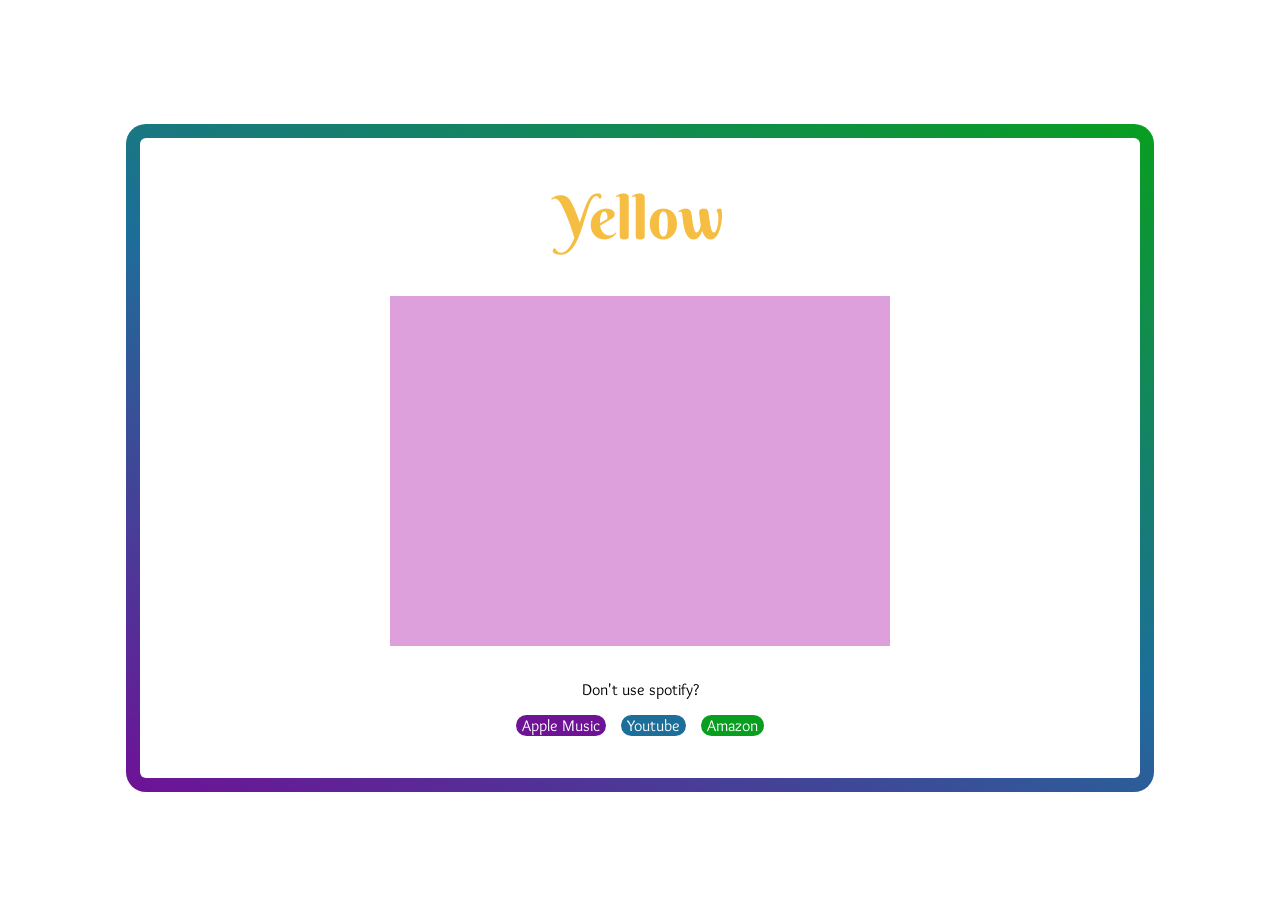
==== yellow.html @ ba8faa59 "Hour 5 update- and rename happy.html to yellow.html" ====
<!DOCTYPE html>

<head>
    <meta charset="UTF-8">
    <link rel="stylesheet" href="style.css">
    <link rel="preconnect" href="https://fonts.googleapis.com">
    <link rel="preconnect" href="https://fonts.gstatic.com" crossorigin>
    <link href="https://fonts.googleapis.com/css2?family=Rye&display=swap" rel="stylesheet">
    <link href="https://fonts.googleapis.com/css2?family=Overlock:ital,wght@0,400;0,700;0,900;1,400;1,700;1,900&display=swap" rel="stylesheet">
</head>

<body style="background-color:white;">
    <div class="page">
        
        <h1 style="margin-top: 0px; color: rgb(245, 189, 65);">Yellow</h1>

        <div class="playlist">
            <iframe data-testid="embed-iframe" style="border-radius:12px" src="https://open.spotify.com/embed/playlist/37i9dQZF1DX0UrRvztWcAU?utm_source=generator" width="100%" height="352" frameBorder="0" allowfullscreen="" allow="autoplay; clipboard-write; encrypted-media; fullscreen; picture-in-picture" loading="lazy"></iframe>
        </div>


        <br>

        <p>Don't use spotify?</p>
        <div class="row">
            <button style='display:inline' id="apple" onclick="window.open('https://music.apple.com/us/playlist/feeling-good/pl.10fc76a3edc14e759deb60535854e339', '_blank')">Apple Music</button>
            <button style='display:inline' id="youtube" onclick="window.open('https://youtu.be/ljnGl5nvUJY?si=qxvqYW2NoPdxhFGQ', '_blank')">Youtube</button>
            <button style='display:inline' id="amazon" onclick="window.open('https://music.amazon.com/playlists/B0861VPZ6D?marketplaceId=ATVPDKIKX0DER&musicTerritory=US&ref=dm_sh_4aqfWyDiIuQtPazERDSXrtawl', '_blank')">Amazon</button>
        </div>
        
        
        
    </div>
    <script src="script.js"></script>
</body>

</html>
---- style.css ----
body {
    background: #6e1296;
    display: flex;
    justify-content: center;
    align-items: center;
    height: 100vh;
    overflow: hidden;
    flex-direction: column;
}

.body {
    width: 800px;
    height: 400px;
    background-color: white;
    opacity: 0.7;
    text-align: center;
    border-radius: 20px;
}

.carouselDiv {
    width: 800px;
    height: 60px;
    overflow: hidden;
    mask-image: linear-gradient(
        to right,
        transparent,
        black 20%,
        black 80%,
        transparent
    );
}

.carousel {
    white-space: nowrap;
    display: inline-block;
    animation: carousel 10s linear infinite;
}

@keyframes carousel {
    0% { transform: translate(0, 0); }
    100% { transform: translate(-50%, 0); }
}

.bar {
    display: flex;
    align-items: center;
    justify-content: center;
    width: fit-content;
    margin: 0 auto;
    background: rgba(255,255,255,0.2);
    padding: 10px;
    border-radius: 30px;
    gap: 15px;
}

.bar input {
    width: 500px;
    height: 60px;
    box-sizing: border-box;

    border: 3px solid rgb(201, 207, 210);
    border-radius: 40px;
    background: transparent;

    padding: 0 20px; 

    font-family: Overlock;
    font-size: 24px;
}

.searchB {
    height: 60px;
    width: 60px;
    border-radius: 20px;
    display: flex;
    align-items: center;
    justify-content: center;
    border: none;
    cursor: pointer;
}

.searchB img {
    width: 30px;
    height: 30px;
}

.row {
    display: flex;
    justify-content: center;
    gap: 15px;
}

.page {
    width: 1000px;
    height: 640px;
    text-align: center;

    background: linear-gradient(white, white) padding-box,
                linear-gradient(24deg,
                    rgba(110, 18, 150, 1) 0%,
                    rgba(29, 110, 153, 1) 50%,
                    rgba(9, 158, 32, 1) 100%) border-box;

    border-radius: 20px;
    border: 14px solid transparent;

    display: flex;
    justify-content: center;
    flex-direction: column;
    align-items: center;
}

.playlist {
    width: 500px;
    height: 350px;
    background-color: plum;
    text-align: center;
}

#apple {
    background-color: rgba(110, 18, 150, 1);
}

#youtube {
    background-color: rgba(29, 110, 153, 1);
}

#amazon {
    background-color: rgba(9, 158, 32, 1);
}

@font-face {
    font-family: Swash;
    src: url(Swash.ttf);
}


h1 {
    font-family: Swash;
    font-size: 60px;
}

h2 {
    font-size: 24px;
    color: black;
    display: inline-block;
}

p {
    font-family: Overlock;
}

button {
    border: none;
    border-radius: 20px;
    font-family: Overlock;
    font-size: 16px;
    color: white;
    cursor: pointer;
}

a {
    font-family: Overlock;
    text-decoration: underline;
    color: black;
}
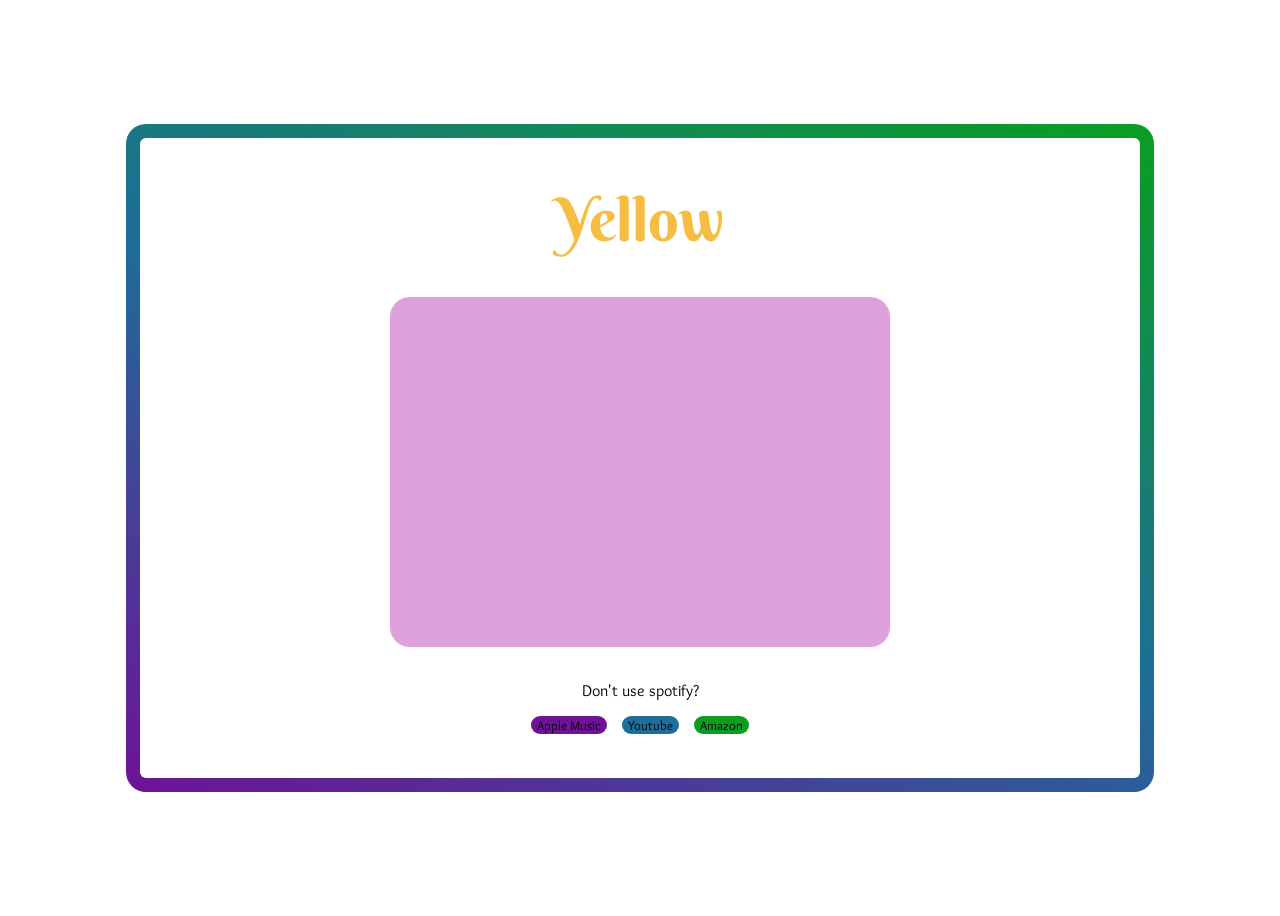
==== commit 862c8d3c: "Add files via upload" ====
--- a/yellow.html
+++ b/yellow.html
@@ -34,4 +34,4 @@
     <script src="script.js"></script>
 </body>
 
-</html>
+</html>
--- a/style.css
+++ b/style.css
@@ -47,7 +47,6 @@
     justify-content: center;
     width: fit-content;
     margin: 0 auto;
-    background: rgba(255,255,255,0.2);
     padding: 10px;
     border-radius: 30px;
     gap: 15px;
@@ -58,7 +57,7 @@
     height: 60px;
     box-sizing: border-box;
 
-    border: 3px solid rgb(201, 207, 210);
+    border: 3px solid rgb(194, 209, 216);
     border-radius: 40px;
     background: transparent;
 
@@ -66,6 +65,12 @@
 
     font-family: Overlock;
     font-size: 24px;
+}
+
+input:focus {
+    outline: none;
+    border: none;
+    box-shadow: 0 0 10px rgba(110, 18, 150, 1);
 }
 
 .searchB {
@@ -82,6 +87,12 @@
 .searchB img {
     width: 30px;
     height: 30px;
+}
+
+.searchB :hover {
+
+    opacity: 0.5;
+    background-color: darksalmon;
 }
 
 .row {
@@ -115,6 +126,7 @@
     height: 350px;
     background-color: plum;
     text-align: center;
+    border-radius: 20px;
 }
 
 #apple {
@@ -154,10 +166,14 @@
     border: none;
     border-radius: 20px;
     font-family: Overlock;
-    font-size: 16px;
-    color: white;
+    color: rgb(0, 0, 0);
     cursor: pointer;
 }
+
+button :hover {
+    opacity: 0.5;
+}
+
 
 a {
     font-family: Overlock;
